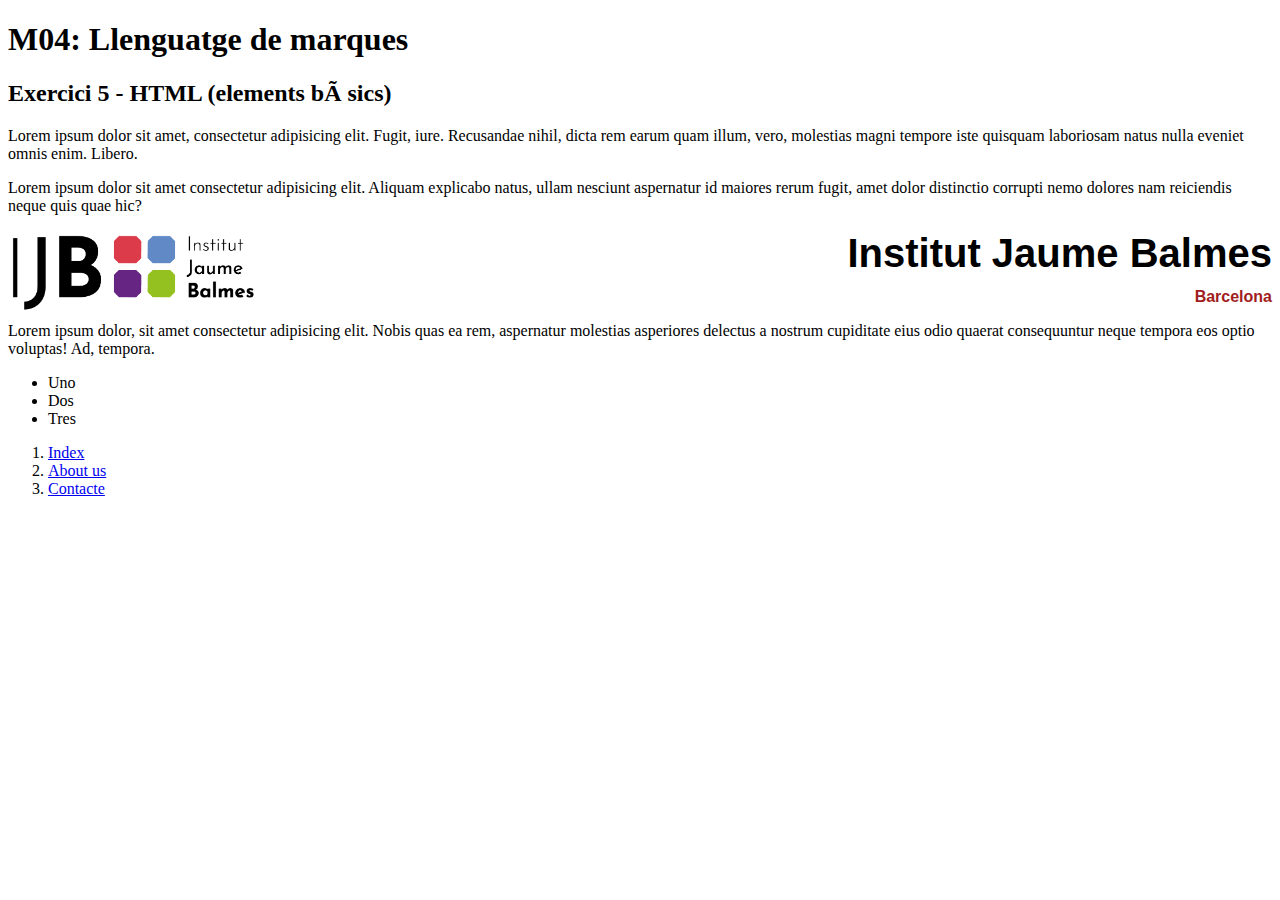
==== practica4_A/index.html @ 02d3ffe4 "html fede" ====
<!DOCTYPE html>
<html>
    <head>
        <meta charset="utf=8">
        <title> Llenguatge de marques </title>
    </head>
    <body>
        <h1><b>M04: Llenguatge de marques</b></h1>
        <h2>Exercici 5 - HTML (elements bàsics)</h2>
        <p>Lorem ipsum dolor sit amet, consectetur adipisicing elit. Fugit, iure. Recusandae nihil, dicta rem earum quam illum, vero, molestias magni tempore iste quisquam laboriosam natus nulla eveniet omnis enim. Libero.</p>
        <p>Lorem ipsum dolor sit amet consectetur adipisicing elit. Aliquam explicabo natus, ullam nesciunt aspernatur id maiores rerum fugit, amet dolor distinctio corrupti nemo dolores nam reiciendis neque quis quae hic?</p>
        <img style="float:left" src="logo_hd.png" width="250" height="83.92">
        <h2 style="text-align:right;font-size: 40px;font-family:Helvetica;margin-bottom: 0%;margin-top: 0%;"><b>Institut Jaume Balmes</b></h2>
        <p style="color:rgb(161, 29, 29);font-family: Arial, Helvetica, sans-serif  ;text-align: right;margin-top: 1%;"><b>Barcelona</b></p>
        <p style="text-align:left">Lorem ipsum dolor, sit amet consectetur adipisicing elit. Nobis quas ea rem, aspernatur molestias asperiores delectus a nostrum cupiditate eius odio quaerat consequuntur neque tempora eos optio voluptas! Ad, tempora.</p>
        <ul>
            <li>Uno</li>
            <li>Dos</li>
            <li>Tres</li>
        </ul>
        <ol>
            <li><a href="https://www.jaumebalmes.net/">Index</a></li>
            <li><a href="https://www.jaumebalmes.net/historia/">About us</a></li>
            <li><a href="https://www.jaumebalmes.net/contacte/">Contacte</a></li>
        </ol>
    </body>
</html>
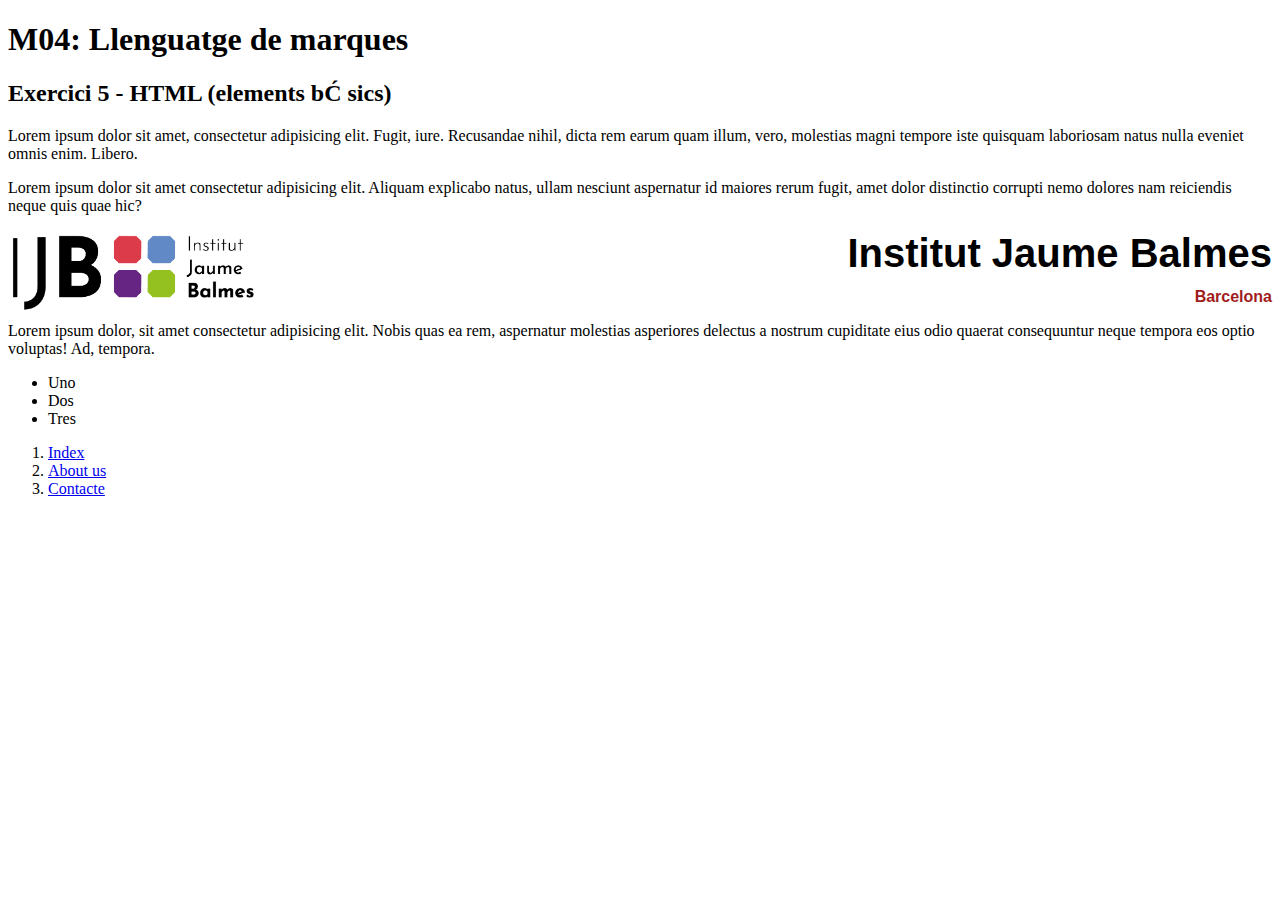
==== commit 123b2b84: "html fede +comentaris" ====
--- a/practica4_A/index.html
+++ b/practica4_A/index.html
@@ -2,23 +2,24 @@
 <html>
     <head>
         <meta charset="utf=8">
-        <title> Llenguatge de marques </title>
+        <title> Llenguatge de marques </title><!--això és el títol de la pàgina-->
     </head>
     <body>
         <h1><b>M04: Llenguatge de marques</b></h1>
         <h2>Exercici 5 - HTML (elements bàsics)</h2>
         <p>Lorem ipsum dolor sit amet, consectetur adipisicing elit. Fugit, iure. Recusandae nihil, dicta rem earum quam illum, vero, molestias magni tempore iste quisquam laboriosam natus nulla eveniet omnis enim. Libero.</p>
         <p>Lorem ipsum dolor sit amet consectetur adipisicing elit. Aliquam explicabo natus, ullam nesciunt aspernatur id maiores rerum fugit, amet dolor distinctio corrupti nemo dolores nam reiciendis neque quis quae hic?</p>
+         <!--Amb Style donem forma i posicionem de manera correcte el text-->
         <img style="float:left" src="logo_hd.png" width="250" height="83.92">
         <h2 style="text-align:right;font-size: 40px;font-family:Helvetica;margin-bottom: 0%;margin-top: 0%;"><b>Institut Jaume Balmes</b></h2>
         <p style="color:rgb(161, 29, 29);font-family: Arial, Helvetica, sans-serif  ;text-align: right;margin-top: 1%;"><b>Barcelona</b></p>
         <p style="text-align:left">Lorem ipsum dolor, sit amet consectetur adipisicing elit. Nobis quas ea rem, aspernatur molestias asperiores delectus a nostrum cupiditate eius odio quaerat consequuntur neque tempora eos optio voluptas! Ad, tempora.</p>
-        <ul>
+        <ul><!--fem numeració amb punts-->
             <li>Uno</li>
             <li>Dos</li>
             <li>Tres</li>
         </ul>
-        <ol>
+        <ol><!--fem numeració amb numeros-->
             <li><a href="https://www.jaumebalmes.net/">Index</a></li>
             <li><a href="https://www.jaumebalmes.net/historia/">About us</a></li>
             <li><a href="https://www.jaumebalmes.net/contacte/">Contacte</a></li>
